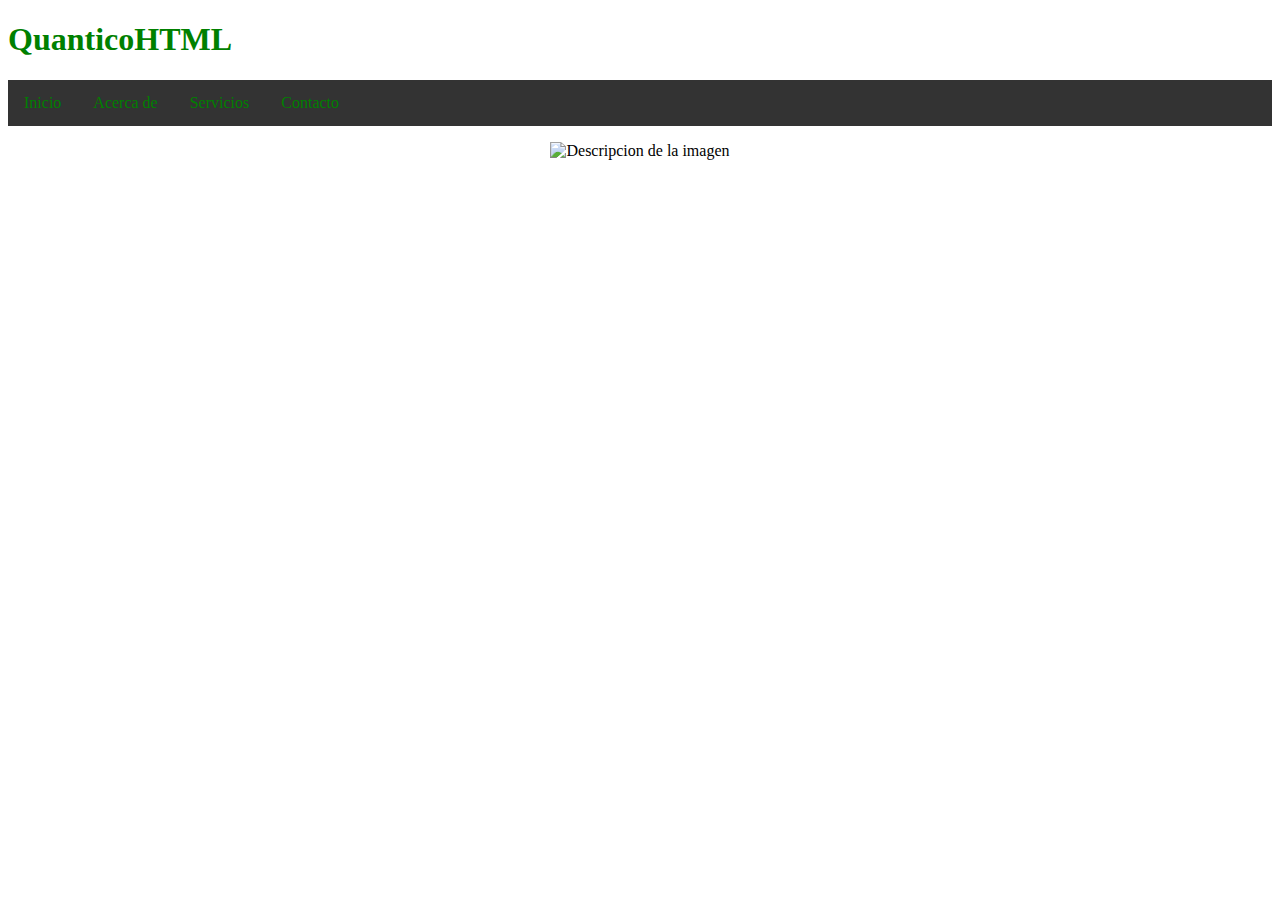
==== index.html @ 65f8e456 "Create index.html" ====
<!DOCTYPE html>
<html>
<head>
    <title>Donde el Diseño Toma Forma</title>
<body background="https://img.freepik.com/vector-gratis/fondo-oscuro-hexagonos-minimos_79603-1454.jpg?w=826&t=st=1693153332~exp=1693153932~hmac=c77b35def0f02d4f3d8ae4ab5dbb435e62a62f46ebb5e86b0d6d53db8d3bfe88">
</html>

<html>
<head>
    <style>
        /* Estilos para la barra de menu */
        ul.menu {
            list-style-type: none;
            margin: 0;
            padding: 0;
            overflow: hidden;
            background-color: #333;
        }

        ul.menu li {
            float: left;
        }

        ul.menu li a {
            display: block;
            color: white;
            text-align: center;
            padding: 14px 16px;
            text-decoration: none;
        }

        ul.menu li a:hover {
            background-color: #555;
        }
    </style>
</head>

    <header>
        <h1 style="color: green;">QuanticoHTML</h1>
        <nav>
            <ul class="menu">
                <li style="color: white;"><a href="index.html" style="color: green;">Inicio</a></li>
                <li style="color: white;"><a href="pagina2.html" style="color: green;">Acerca de</a></li>
                <li style="color: white;"><a href="#" style="color: green;">Servicios</a></li>
                <li style="color: white;"><a href="#" style="color: green;">Contacto</a></li>
            </ul>
        </nav>
    </header>

    <div style="text-align: center;">
        <p></p><img src="https://www.neolo.com/blog/wp-content/uploads/2020/11/html-pagina-1.jpg"alt="Descripcion de la imagen" width="600" height="400"></p>
        <p></p><iframe width="560" height="315" src="https://www.youtube.com/embed/7TSZX835rXc?si=4fDIr7YpeiWr-VAe" title="YouTube video player" frameborder="0" allow="accelerometer; autoplay; clipboard-write; encrypted-media; gyroscope; picture-in-picture; web-share" allowfullscreen></iframe></p>
    </video>
</div>
</html>

</head>
    <div style="text-align: center;">
<p style="color: white;"><br>
La union perfecta entre diseño y codigo: como HTML da vida a las ideas.
</div>
</html>

    </section>

    <section>
        <h2 style="color: white;">Otra Seccion</h2>
        <p style="color: white;">Contenido adicional aqui.</p>
        <ul>
            <li style="color: white;">Elemento de lista 1</li>
            <li style="color: white;">Elemento de lista 2</li>
            <li style="color: white;">Elemento de lista 3</li>
        </ul>
    </section>

    <footer>
        <p style="color: white;">Derechos de autor &copy; 2023 Lautaa7</p>
    </footer>
</body>
</html>
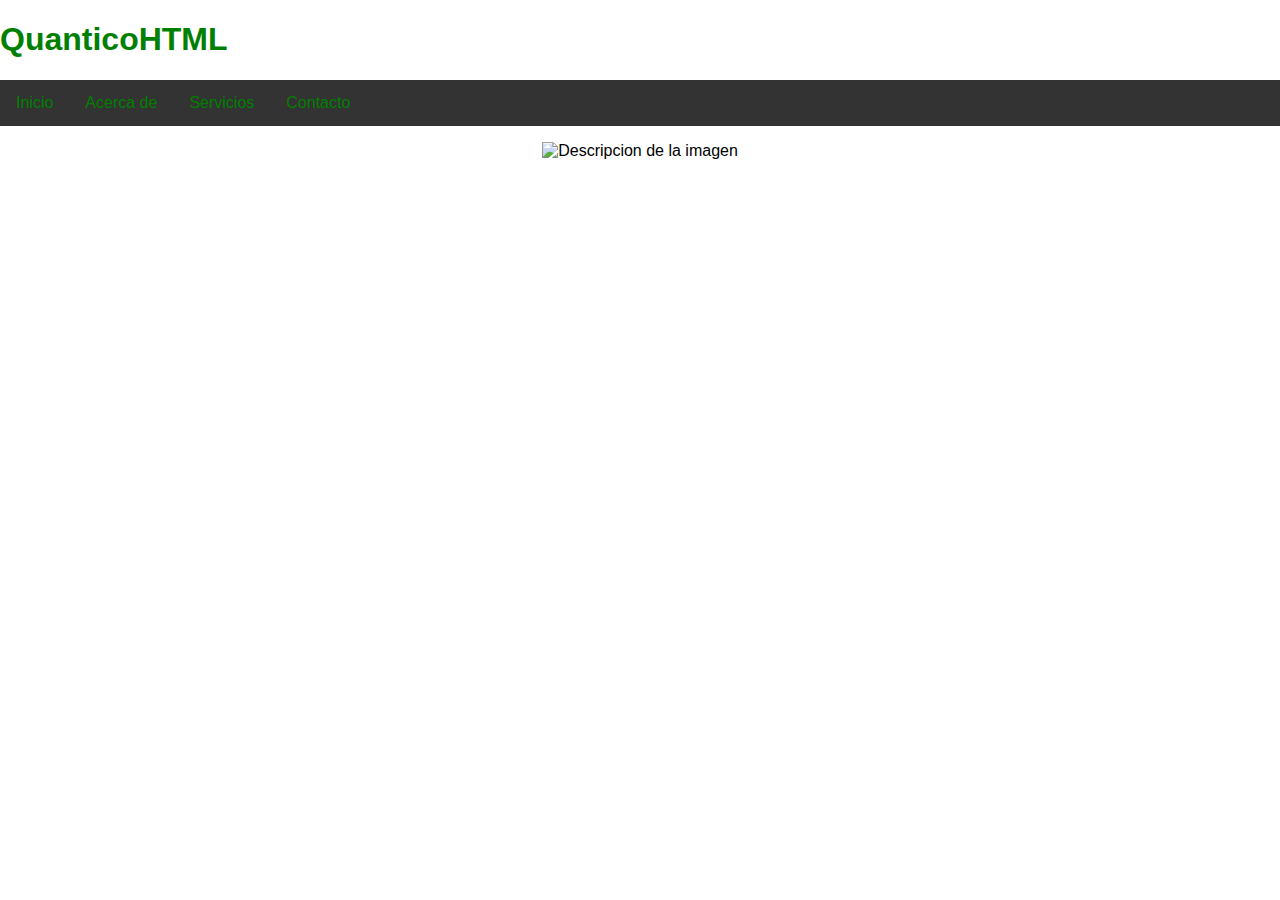
==== commit a2efde66: "Add files via upload" ====
--- a/index.html
+++ b/index.html
@@ -1,80 +1,80 @@
-<!DOCTYPE html>
-<html>
-<head>
-    <title>Donde el Diseño Toma Forma</title>
-<body background="https://img.freepik.com/vector-gratis/fondo-oscuro-hexagonos-minimos_79603-1454.jpg?w=826&t=st=1693153332~exp=1693153932~hmac=c77b35def0f02d4f3d8ae4ab5dbb435e62a62f46ebb5e86b0d6d53db8d3bfe88">
-</html>
-
-<html>
-<head>
-    <style>
-        /* Estilos para la barra de menu */
-        ul.menu {
-            list-style-type: none;
-            margin: 0;
-            padding: 0;
-            overflow: hidden;
-            background-color: #333;
-        }
-
-        ul.menu li {
-            float: left;
-        }
-
-        ul.menu li a {
-            display: block;
-            color: white;
-            text-align: center;
-            padding: 14px 16px;
-            text-decoration: none;
-        }
-
-        ul.menu li a:hover {
-            background-color: #555;
-        }
-    </style>
-</head>
-
-    <header>
-        <h1 style="color: green;">QuanticoHTML</h1>
-        <nav>
-            <ul class="menu">
-                <li style="color: white;"><a href="index.html" style="color: green;">Inicio</a></li>
-                <li style="color: white;"><a href="pagina2.html" style="color: green;">Acerca de</a></li>
-                <li style="color: white;"><a href="#" style="color: green;">Servicios</a></li>
-                <li style="color: white;"><a href="#" style="color: green;">Contacto</a></li>
-            </ul>
-        </nav>
-    </header>
-
-    <div style="text-align: center;">
-        <p></p><img src="https://www.neolo.com/blog/wp-content/uploads/2020/11/html-pagina-1.jpg"alt="Descripcion de la imagen" width="600" height="400"></p>
-        <p></p><iframe width="560" height="315" src="https://www.youtube.com/embed/7TSZX835rXc?si=4fDIr7YpeiWr-VAe" title="YouTube video player" frameborder="0" allow="accelerometer; autoplay; clipboard-write; encrypted-media; gyroscope; picture-in-picture; web-share" allowfullscreen></iframe></p>
-    </video>
-</div>
-</html>
-
-</head>
-    <div style="text-align: center;">
-<p style="color: white;"><br>
-La union perfecta entre diseño y codigo: como HTML da vida a las ideas.
-</div>
-</html>
-
-    </section>
-
-    <section>
-        <h2 style="color: white;">Otra Seccion</h2>
-        <p style="color: white;">Contenido adicional aqui.</p>
-        <ul>
-            <li style="color: white;">Elemento de lista 1</li>
-            <li style="color: white;">Elemento de lista 2</li>
-            <li style="color: white;">Elemento de lista 3</li>
-        </ul>
-    </section>
-
-    <footer>
-        <p style="color: white;">Derechos de autor &copy; 2023 Lautaa7</p>
-    </footer>
-</body>
-</html>
+<!DOCTYPE html>
+<html>
+<head>
+    <title>Donde el Diseño Toma Forma</title>
+<body background="https://img.freepik.com/vector-gratis/fondo-oscuro-hexagonos-minimos_79603-1454.jpg?w=826&t=st=1693153332~exp=1693153932~hmac=c77b35def0f02d4f3d8ae4ab5dbb435e62a62f46ebb5e86b0d6d53db8d3bfe88">
+</html>
+<link rel="stylesheet" type="text/css" href="estilos.css">
+<html>
+<head>
+    <style>
+        /* Estilos para la barra de menu */
+        ul.menu {
+            list-style-type: none;
+            margin: 0;
+            padding: 0;
+            overflow: hidden;
+            background-color: #333;
+        }
+
+        ul.menu li {
+            float: left;
+        }
+
+        ul.menu li a {
+            display: block;
+            color: white;
+            text-align: center;
+            padding: 14px 16px;
+            text-decoration: none;
+        }
+
+        ul.menu li a:hover {
+            background-color: #555;
+        }
+    </style>
+</head>
+
+    <header>
+        <h1 style="color: green;">QuanticoHTML</h1>
+        <nav>
+            <ul class="menu">
+                <li style="color: white;"><a href="index.html" style="color: green;">Inicio</a></li>
+                <li style="color: white;"><a href="pagina2.html" style="color: green;">Acerca de</a></li>
+                <li style="color: white;"><a href="#" style="color: green;">Servicios</a></li>
+                <li style="color: white;"><a href="#" style="color: green;">Contacto</a></li>
+            </ul>
+        </nav>
+    </header>
+
+    <div style="text-align: center;">
+        <p></p><img src="https://www.neolo.com/blog/wp-content/uploads/2020/11/html-pagina-1.jpg"alt="Descripcion de la imagen" width="600" height="400"></p>
+        <p></p><iframe width="560" height="315" src="https://www.youtube.com/embed/7TSZX835rXc?si=4fDIr7YpeiWr-VAe" title="YouTube video player" frameborder="0" allow="accelerometer; autoplay; clipboard-write; encrypted-media; gyroscope; picture-in-picture; web-share" allowfullscreen></iframe></p>
+    </video>
+</div>
+</html>
+
+</head>
+    <div style="text-align: center;">
+<p style="color: white;"><br>
+La union perfecta entre diseño y codigo: como HTML da vida a las ideas.
+</div>
+</html>
+
+    </section>
+
+    <section>
+        <h2 style="color: white;">Otra Seccion</h2>
+        <p style="color: white;">Contenido adicional aqui.</p>
+        <ul>
+            <li style="color: white;">Elemento de lista 1</li>
+            <li style="color: white;">Elemento de lista 2</li>
+            <li style="color: white;">Elemento de lista 3</li>
+        </ul>
+    </section>
+
+    <footer>
+        <p style="color: white;">Derechos de autor &copy; 2023 Lautaa7</p>
+    </footer>
+</body>
+</html>--- a/estilos.css
+++ b/estilos.css
@@ -0,0 +1,32 @@
+/* Estilos globales */
+
+body {
+    font-family: Arial, sans-serif;
+    margin: 0;
+    padding: 0;
+}
+
+h1 {
+    color: #333;
+}
+
+a {
+    color: #007bff;
+    text-decoration: none;
+}
+
+/* Agrega más estilos aquí */
+/* Estilos para dispositivos pequeños (por ejemplo, teléfonos) */
+@media (max-width: 767px) {
+    /* Reglas de estilo para dispositivos móviles */
+}
+
+/* Estilos para dispositivos medianos (por ejemplo, tabletas) */
+@media (min-width: 768px) and (max-width: 1023px) {
+    /* Reglas de estilo para tabletas */
+}
+
+/* Estilos para dispositivos grandes (por ejemplo, pantallas de escritorio) */
+@media (min-width: 1024px) {
+    /* Reglas de estilo para pantallas de escritorio */
+}
